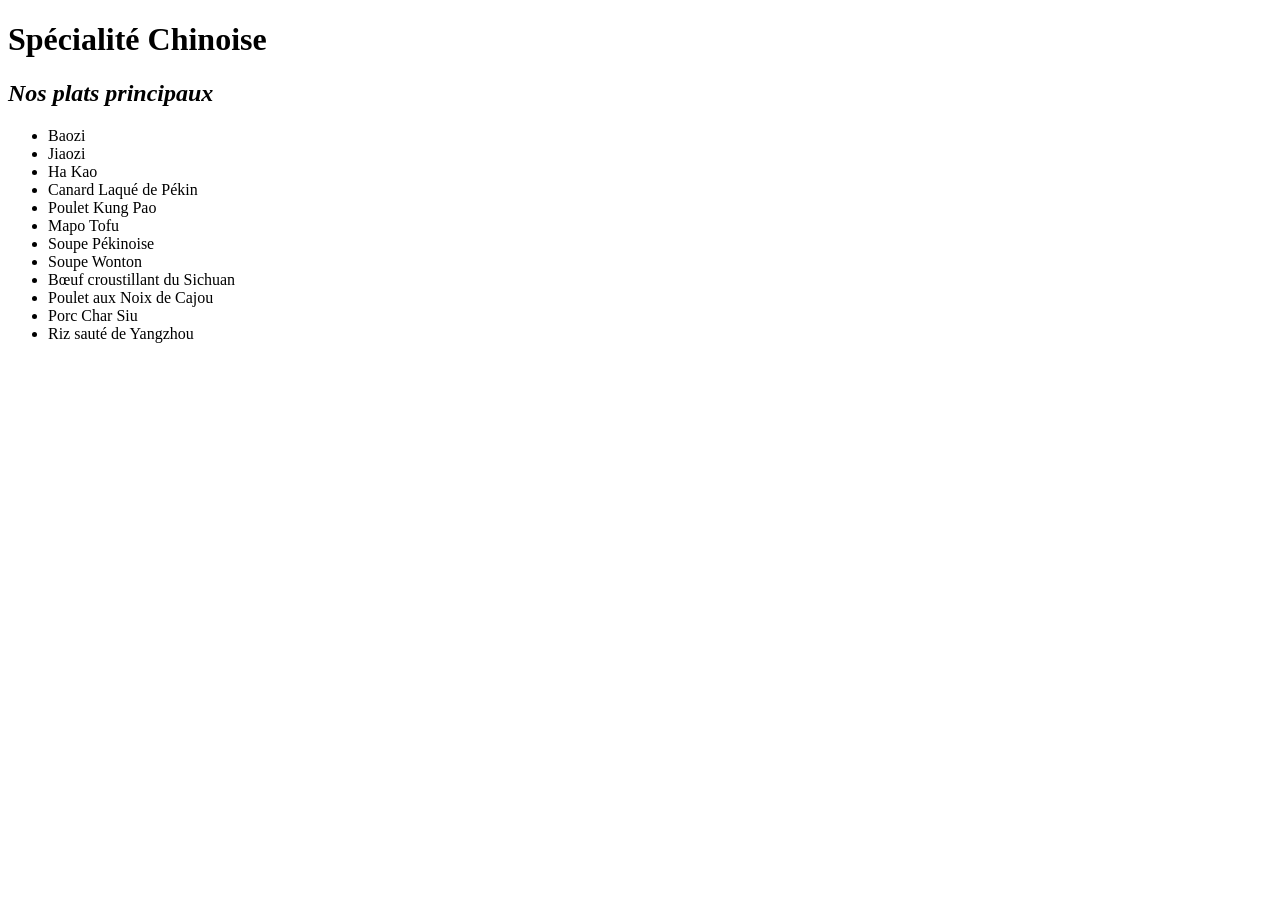
==== Projet Takoyaka/menu1.html @ 81e8d608 "Add files via upload" ====
<!DOCTYPE html>
<html lang="fr">
<head>
    <meta charset="UTF-8" />
        <meta name="author" content="Theo">
        <meta name="description" content="Restaurant Takoyaka...">
        <meta name="keywords" content="Restaurant, Asiatique, spécialité japonaise et autre">
        <meta name="viewport" content="width=device-width, initial-scale=1.0">
        <meta property="og:title" content="Restaurant Takoyaka / Spécialité Asiatique">
        <meta property="og:description" content="Découvrez nos spécialités asiatiques : sushis, nouilles, nems et pad thaï.">
        <meta property="og:image" content="img/top-view-asian-dish-with-chopsticks-copy-space.jpg">
        <meta property="og:type" content="website">
        <title>Spécialité Chinoise</title>
</head>
<body>
    <h1>Spécialité Chinoise</h1>
    <h2><em>Nos plats principaux</em></h2>
    <ul>
            <li>Baozi</li>
            <li>Jiaozi</li>
            <li>Ha Kao</li>
            <li>Canard Laqué de Pékin</li>
            <li>Poulet Kung Pao</li>
            <li>Mapo Tofu</li>
            <li>Soupe Pékinoise</li>
            <li>Soupe Wonton</li>
            <li>Bœuf croustillant du Sichuan</li>
            <li>Poulet aux Noix de Cajou</li>
            <li>Porc Char Siu</li>
            <li>Riz sauté de Yangzhou</li>
    </ul>
</body>
</html>
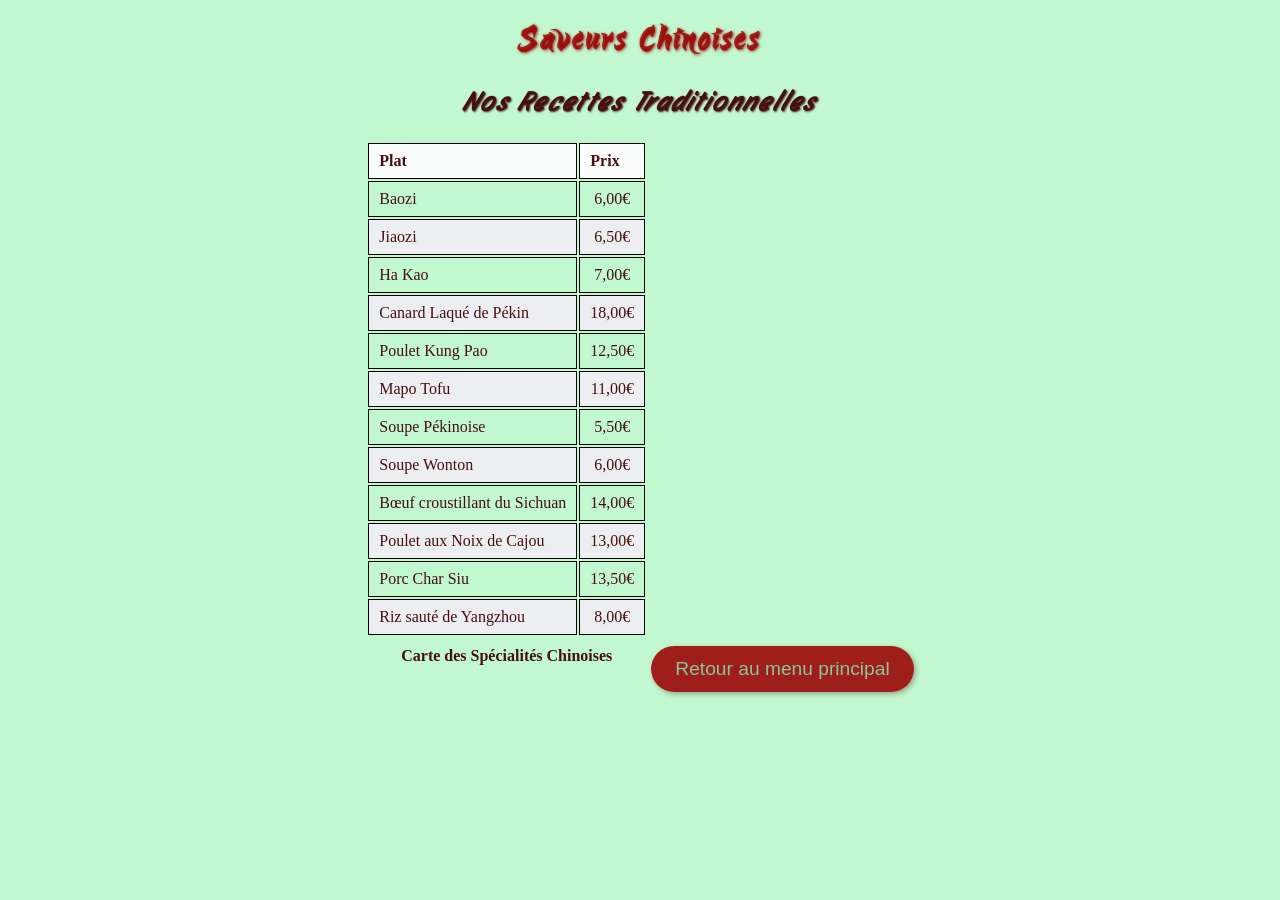
==== commit b21e9a72: "Mise au propre des menus en tableaux et nouveaux titres" ====
--- a/Projet Takoyaka/menu1.html
+++ b/Projet Takoyaka/menu1.html
@@ -3,31 +3,45 @@
 <head>
     <meta charset="UTF-8" />
         <meta name="author" content="Theo">
-        <meta name="description" content="Restaurant Takoyaka...">
+        <meta name="description" content="Spécialités chinoises authentiques au Restaurant Takoyaka : Baozi, Canard Laqué de Pékin, Mapo Tofu et bien plus encore.">
         <meta name="keywords" content="Restaurant, Asiatique, spécialité japonaise et autre">
         <meta name="viewport" content="width=device-width, initial-scale=1.0">
-        <meta property="og:title" content="Restaurant Takoyaka / Spécialité Asiatique">
-        <meta property="og:description" content="Découvrez nos spécialités asiatiques : sushis, nouilles, nems et pad thaï.">
+        <meta property="og:title" content="Restaurant Takoyaka - Nos Spécialités Chinoises">
+        <meta property="og:description" content="Succombez à nos authentiques plats chinois : raviolis Jiaozi, poulet Kung Pao et riz sauté de Yangzhou.">
         <meta property="og:image" content="img/top-view-asian-dish-with-chopsticks-copy-space.jpg">
         <meta property="og:type" content="website">
-        <title>Spécialité Chinoise</title>
+        <title>Restaurant Takoyaka - Menu Chinois</title>
+
+        <link rel="stylesheet" href="styles.css">
 </head>
 <body>
-    <h1>Spécialité Chinoise</h1>
-    <h2><em>Nos plats principaux</em></h2>
-    <ul>
-            <li>Baozi</li>
-            <li>Jiaozi</li>
-            <li>Ha Kao</li>
-            <li>Canard Laqué de Pékin</li>
-            <li>Poulet Kung Pao</li>
-            <li>Mapo Tofu</li>
-            <li>Soupe Pékinoise</li>
-            <li>Soupe Wonton</li>
-            <li>Bœuf croustillant du Sichuan</li>
-            <li>Poulet aux Noix de Cajou</li>
-            <li>Porc Char Siu</li>
-            <li>Riz sauté de Yangzhou</li>
-    </ul>
+	<h1>Saveurs Chinoises</h1>
+    <h2><em>Nos Recettes Traditionnelles</em></h2>
+    <table>
+    <caption>Carte des Spécialités Chinoises</caption>
+    <thead>
+        <tr>
+            <th>Plat</th>
+            <th>Prix</th>
+        </tr>
+    </thead>
+    <tbody>
+        <tr><td>Baozi</td><td>6,00€</td></tr>
+        <tr><td>Jiaozi</td><td>6,50€</td></tr>
+        <tr><td>Ha Kao</td><td>7,00€</td></tr>
+        <tr><td>Canard Laqué de Pékin</td><td>18,00€</td></tr>
+        <tr><td>Poulet Kung Pao</td><td>12,50€</td></tr>
+        <tr><td>Mapo Tofu</td><td>11,00€</td></tr>
+        <tr><td>Soupe Pékinoise</td><td>5,50€</td></tr>
+        <tr><td>Soupe Wonton</td><td>6,00€</td></tr>
+        <tr><td>Bœuf croustillant du Sichuan</td><td>14,00€</td></tr>
+        <tr><td>Poulet aux Noix de Cajou</td><td>13,00€</td></tr>
+        <tr><td>Porc Char Siu</td><td>13,50€</td></tr>
+        <tr><td>Riz sauté de Yangzhou</td><td>8,00€</td></tr>
+    </tbody>
+</table>
+        <a href="./index.html">
+    <button>Retour au menu principal</button>
+        </a>
 </body>
 </html>
--- a/Projet Takoyaka/styles.css
+++ b/Projet Takoyaka/styles.css
@@ -0,0 +1,109 @@
+@font-face {
+  font-family: 'HoshikoSatsuki';
+  src: url('fonts/HoshikoSatsuki.ttf') format('truetype');
+}
+
+@font-face {
+  font-family: 'StoryScript';
+  src: url('fonts/StoryScript-Regular.ttf') format('truetype');
+}
+
+@import url('https://fonts.googleapis.com/css2?family=Story+Script&display=swap');
+
+body {
+  text-align: center;
+  color: rgb(70, 16, 16);
+  background: rgb(193, 248, 207);
+}
+
+
+h1 {
+    font-family: 'HoshikoSatsuki', Georgia, 'Times New Roman', Times, serif, sans-serif;
+  letter-spacing: 3px;
+  text-align: center;
+  font-size: 1.7rem;
+  text-shadow: 1px 1px 3px;
+  color: rgba(153, 5, 5, 0.815);
+}
+
+h2 {
+  font-family: 'StoryScript', serif;
+  text-shadow: 0.5px 0.5px 2px;
+  letter-spacing: 3px;
+  font-size: 1.7rem;
+}
+
+table {
+  display: inline-block;
+  text-align: left;
+}
+
+li::marker {
+  color: rgb(133, 0, 0);
+  font-weight: bold;
+}
+
+caption {
+  caption-side: bottom;
+  padding: 10px;
+  font-weight: bold;
+}
+
+thead,
+tfoot {
+  background-color: rgb(251, 252, 252);
+}
+
+th,
+td {
+  border: 1px solid rgb(0, 0, 0);
+  padding: 8px 10px;
+}
+
+td:last-of-type {
+  text-align: center;
+}
+
+tbody > tr:nth-of-type(even) {
+  background-color: rgb(237 238 242);
+}
+
+tfoot th {
+  text-align: right;
+}
+
+tfoot td {
+  font-weight: bold;
+}
+
+button {
+    background-color: rgba(155, 7, 7, 0.901);
+    color: rgb(141, 197, 155);       
+    border: none;
+    padding: 12px 24px;
+    font-family: 'Story Script', sans-serif; 
+    font-size: 1.2rem;
+    border-radius: 50px;            
+    cursor: pointer;
+    transition: all 0.3s ease;       
+    box-shadow: 2px 2px 5px rgba(91, 32, 32, 0.374);
+}
+
+button:hover {
+    background-color: rgb(184, 1, 1); 
+    transform: scale(1.1);            
+    box-shadow: 4px 4px 10px rgba(0,0,0,0.3);
+}
+
+a {
+    color: rgba(99, 20, 20, 0.897);
+    text-decoration: none;           
+    font-weight: bold;
+    border-bottom: 2px solid transparent; 
+    transition: 0.3s;
+}
+
+a:hover {
+    color: rgb(44, 11, 11);
+    border-bottom: 2px solid rgba(118, 4, 4, 0.936); 
+}
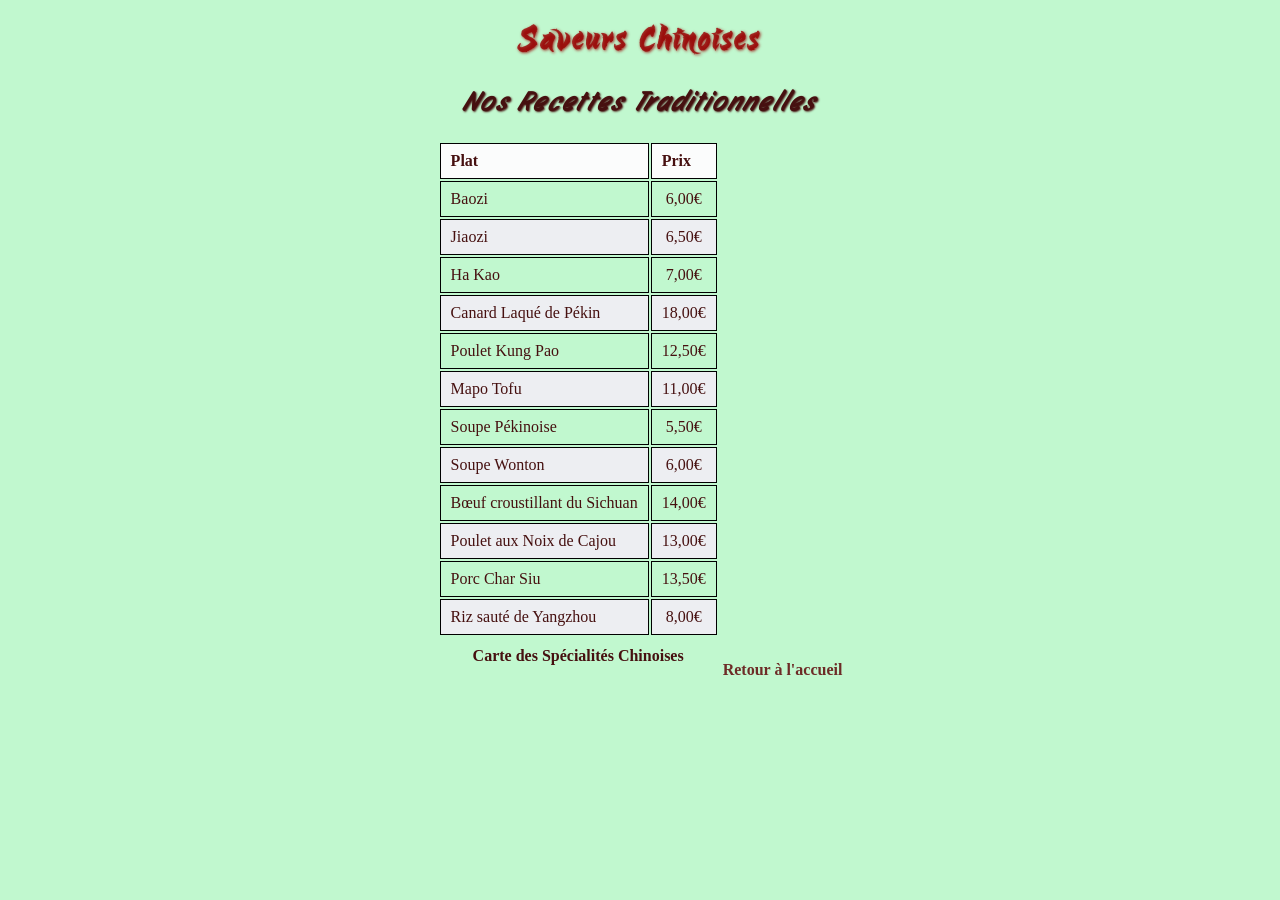
==== commit b3b57133: "Modification du site Takoyaka pour chaque page" ====
--- a/Projet Takoyaka/menu1.html
+++ b/Projet Takoyaka/menu1.html
@@ -40,8 +40,6 @@
         <tr><td>Riz sauté de Yangzhou</td><td>8,00€</td></tr>
     </tbody>
 </table>
-        <a href="./index.html">
-    <button>Retour au menu principal</button>
-        </a>
+        <a href="index.html" class="btn">Retour à l'accueil</a>
 </body>
 </html>
--- a/Projet Takoyaka/styles.css
+++ b/Projet Takoyaka/styles.css
@@ -81,7 +81,7 @@
     color: rgb(141, 197, 155);       
     border: none;
     padding: 12px 24px;
-    font-family: 'Story Script', sans-serif; 
+    font-family: 'StoryScript', sans-serif;
     font-size: 1.2rem;
     border-radius: 50px;            
     cursor: pointer;
